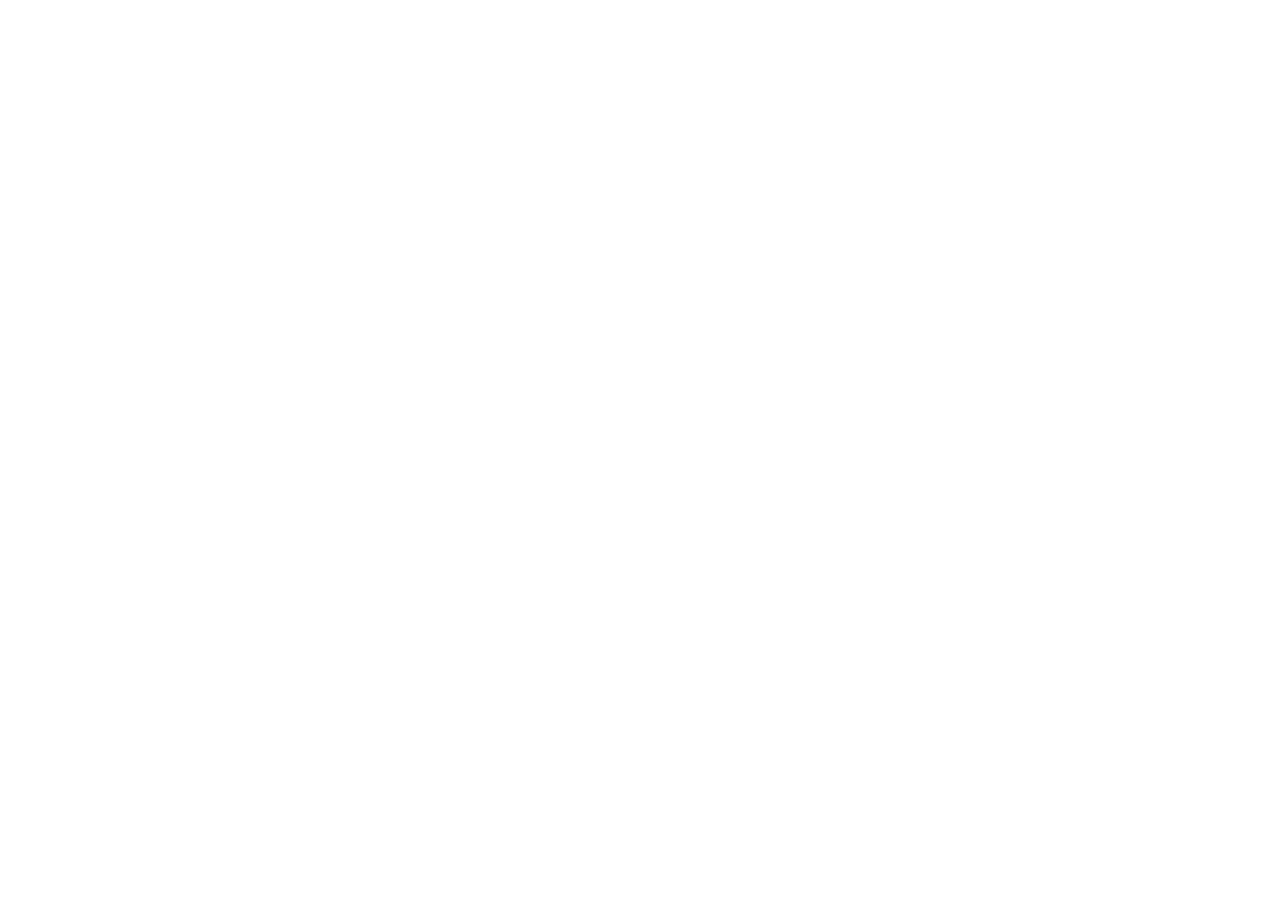
==== site-exemplo/index.html @ ed41b6d7 "Index text" ====
<!DOCTYPE html>
<html lang="pt-br">
<head>
    <meta charset="UTF-8">
    <meta http-equiv="X-UA-Compatible" content="IE=edge">
    <meta name="viewport" content="width=device-width, initial-scale=1.0">
    <title>teste de site</title>
</head>
<body>
    
</body>
</html>
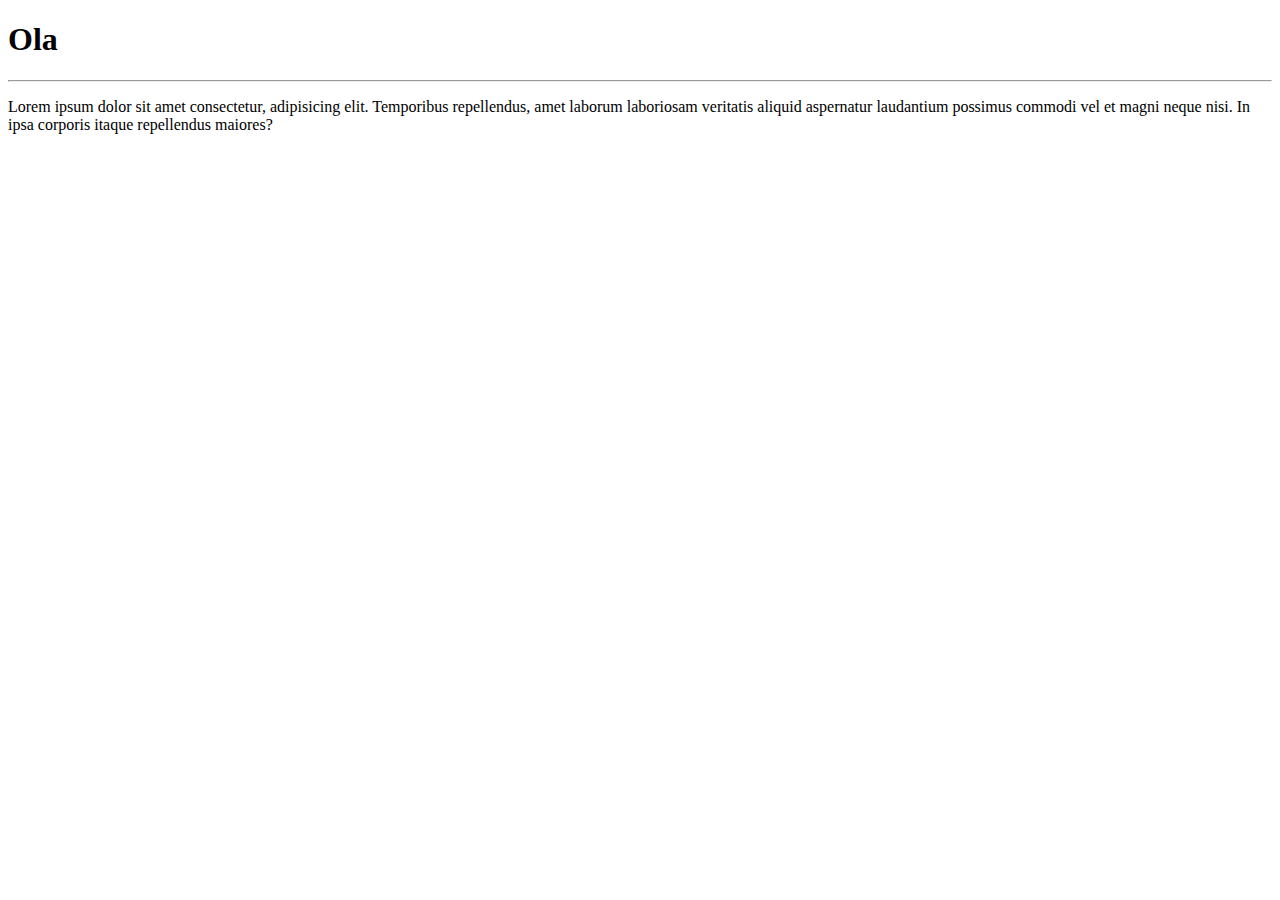
==== commit 2b3a9121: "Atualização da index" ====
--- a/site-exemplo/index.html
+++ b/site-exemplo/index.html
@@ -7,6 +7,8 @@
     <title>teste de site</title>
 </head>
 <body>
-    
+    <h1>Ola</h1>
+    <hr>
+    <p>Lorem ipsum dolor sit amet consectetur, adipisicing elit. Temporibus repellendus, amet laborum laboriosam veritatis aliquid aspernatur laudantium possimus commodi vel et magni neque nisi. In ipsa corporis itaque repellendus maiores?</p>
 </body>
 </html>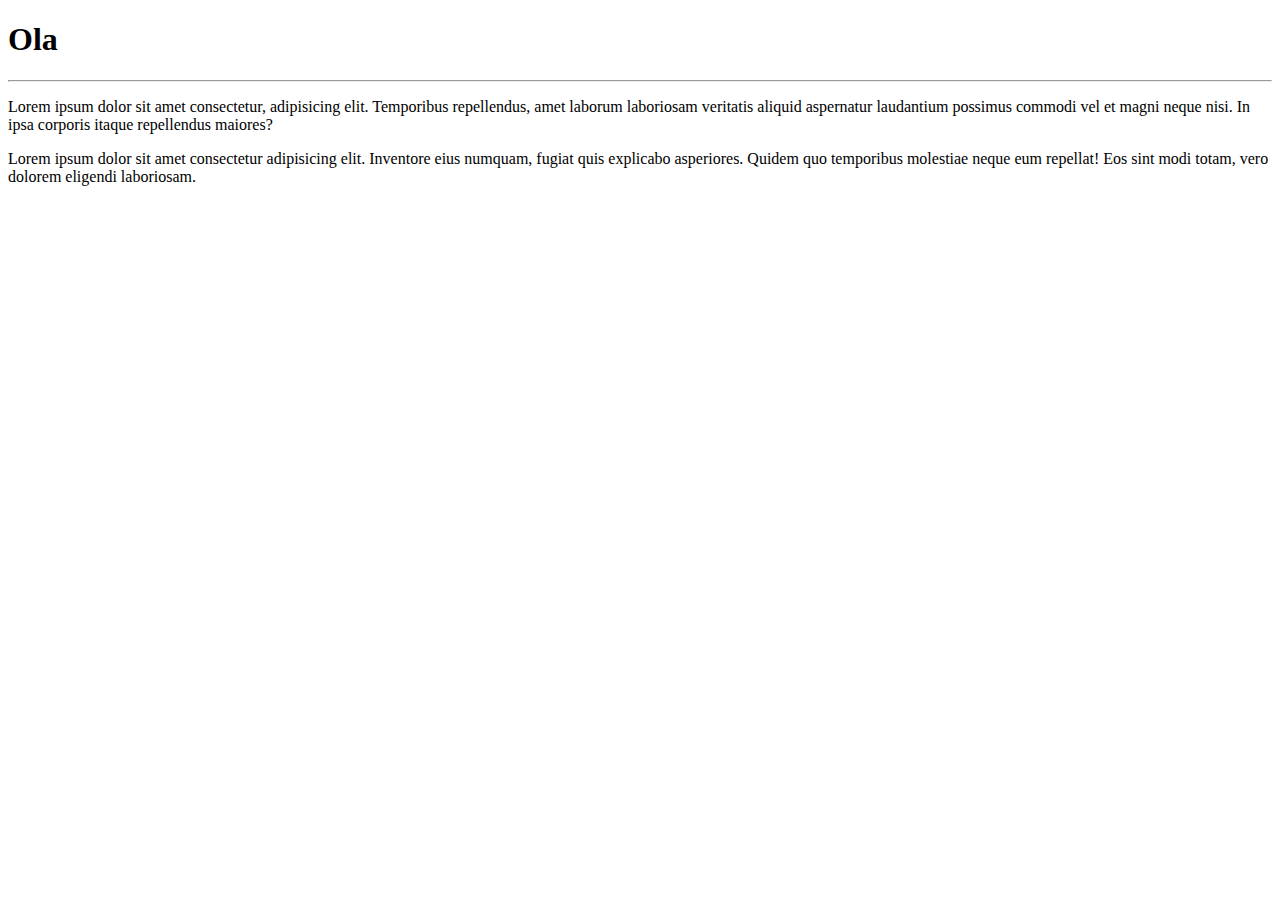
==== commit cda69adf: "update da index" ====
--- a/site-exemplo/index.html
+++ b/site-exemplo/index.html
@@ -9,6 +9,9 @@
 <body>
     <h1>Ola</h1>
     <hr>
-    <p>Lorem ipsum dolor sit amet consectetur, adipisicing elit. Temporibus repellendus, amet laborum laboriosam veritatis aliquid aspernatur laudantium possimus commodi vel et magni neque nisi. In ipsa corporis itaque repellendus maiores?</p>
+    <p>Lorem ipsum dolor sit amet consectetur, adipisicing elit. Temporibus repellendus, amet laborum laboriosam veritatis aliquid aspernatur laudantium possimus commodi vel et magni neque nisi. In ipsa corporis itaque repellendus maiores?</
+    <hr>
+    <p>Lorem ipsum dolor sit amet consectetur adipisicing elit. Inventore eius numquam, fugiat quis explicabo asperiores. Quidem quo temporibus molestiae neque eum repellat! Eos sint modi totam, vero dolorem eligendi laboriosam.</p>
+    <img src="">
 </body>
 </html>